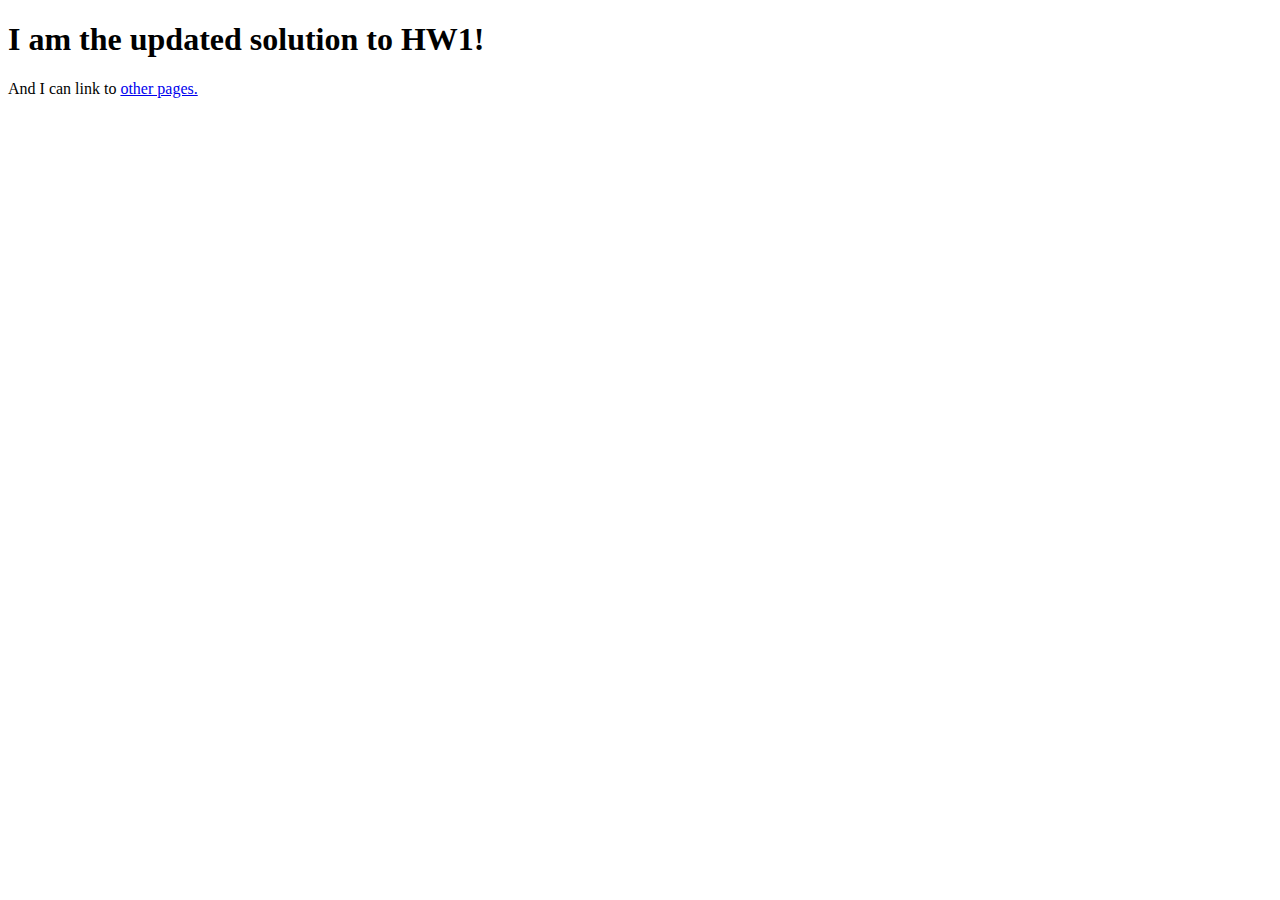
==== solution-hw1/index.html @ 6a259aef "Update index.html" ====
<!DOCTYPE html>
<html lang="en">
  <meta charset="UTF-8">
  <title>Page Title</title>
  
  <body>

    <h1>I am the updated solution to HW1!</h1>

    <p>
        And I can link to <a href="./otherpage.html">other pages.</a>
    </p>

  </body>
</html>
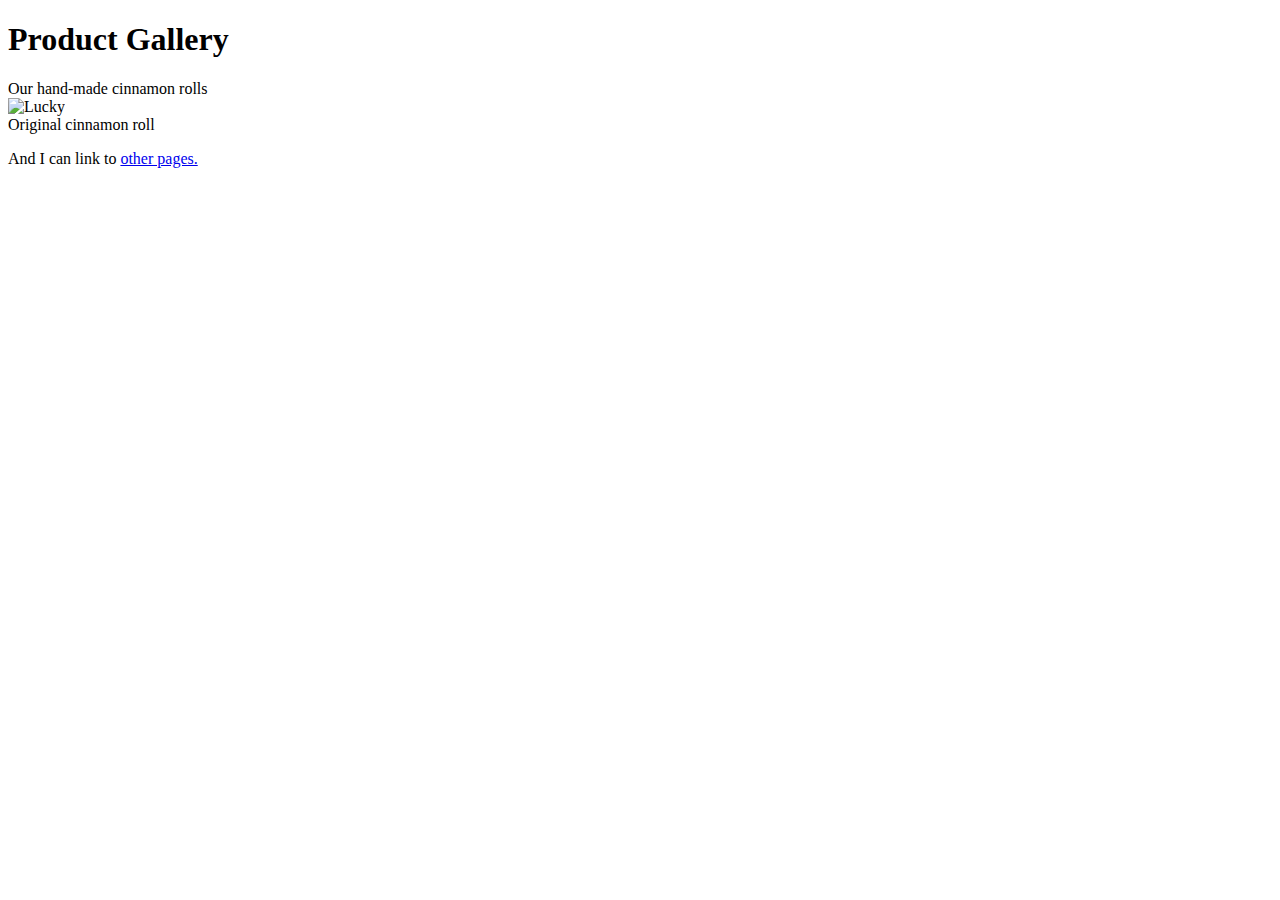
==== commit aa0bcbd8: "Update index.html" ====
--- a/solution-hw1/index.html
+++ b/solution-hw1/index.html
@@ -1,15 +1,22 @@
 <!DOCTYPE html>
 <html lang="en">
   <meta charset="UTF-8">
-  <title>Page Title</title>
+
+  <head>
+    <title>Product Gallery</title>
+  </head>
   
   <body>
+    <h1>Product Gallery</h1>
 
-    <h1>I am the updated solution to HW1!</h1>
+      <div>Our hand-made cinnamon rolls</div> 
+      
+      <img src="lucky.jpg" alt="Lucky">
+      <div>Original cinnamon roll</div>
 
-    <p>
-        And I can link to <a href="./otherpage.html">other pages.</a>
-    </p>
+      <p>
+          And I can link to <a href="./otherpage.html">other pages.</a>
+      </p>
 
   </body>
 </html>
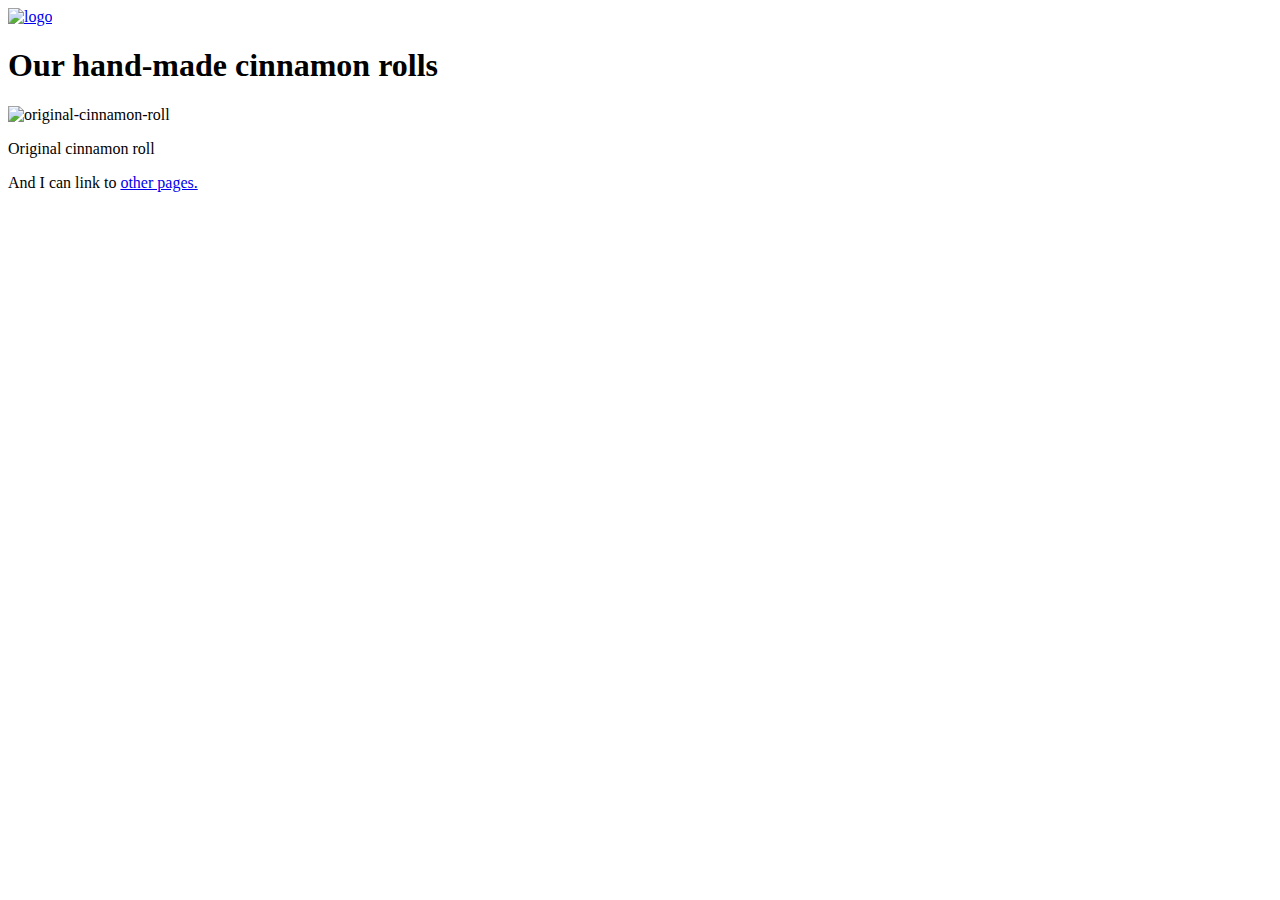
==== commit 0c68f9a8: "Update index.html" ====
--- a/solution-hw1/index.html
+++ b/solution-hw1/index.html
@@ -7,12 +7,16 @@
   </head>
   
   <body>
-    <h1>Product Gallery</h1>
+    <a href="https://fo-yyhhh.github.io/pui-hw/solution-hw1/">
+      <img src="../assets/logo/logo-01.svg" alt="logo"> 
+    </a>
 
-      <div>Our hand-made cinnamon rolls</div> 
+    <h1>
+      <div>Our hand-made cinnamon rolls</div>
+    </h1>
       
-      <img src="lucky.jpg" alt="Lucky">
-      <div>Original cinnamon roll</div>
+      <img src="../assets/products/original-cinnamon-roll.jpg" alt="original-cinnamon-roll">
+      <p>Original cinnamon roll</p>
 
       <p>
           And I can link to <a href="./otherpage.html">other pages.</a>
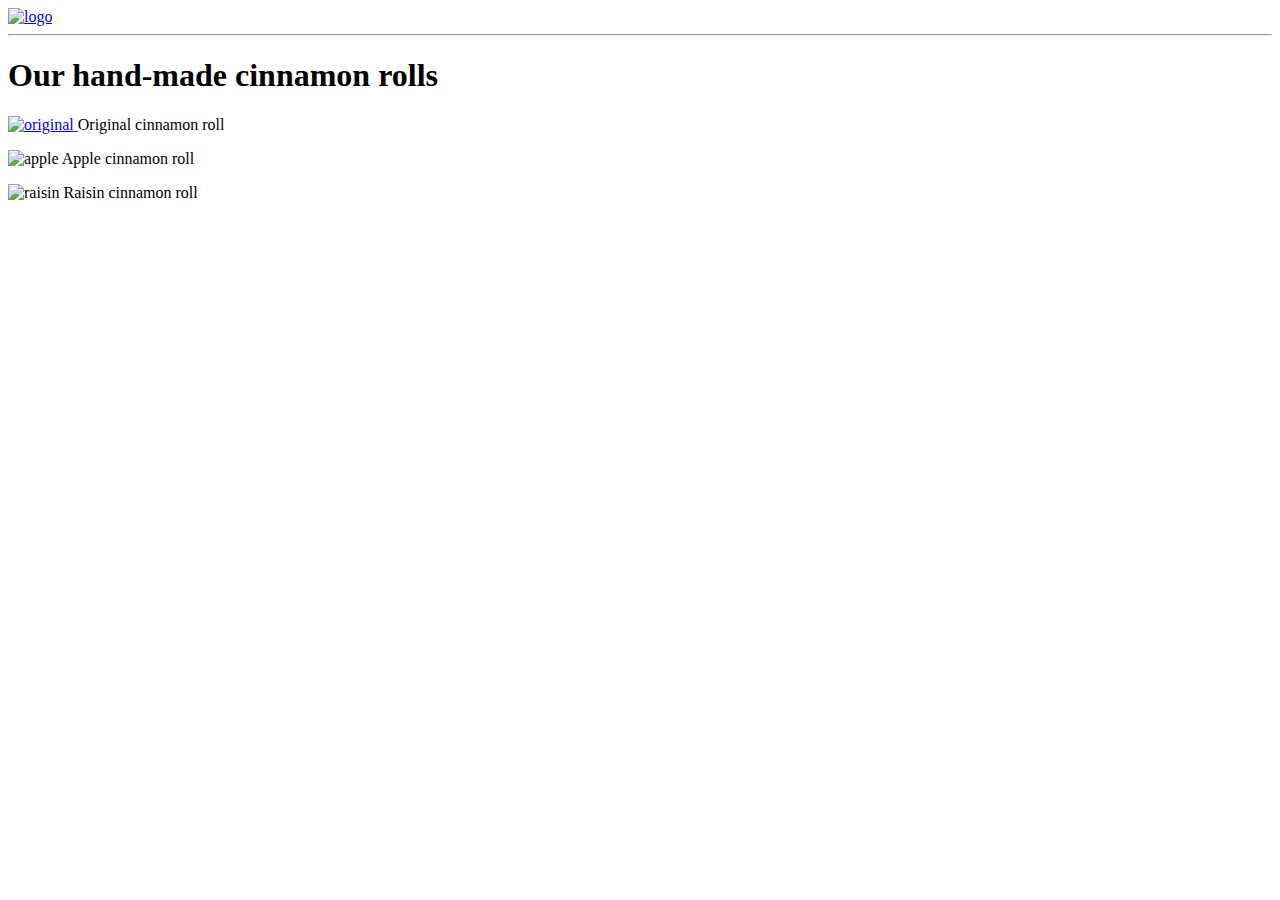
==== commit 43b93983: "Update index.html" ====
--- a/solution-hw1/index.html
+++ b/solution-hw1/index.html
@@ -11,16 +11,37 @@
       <img src="../assets/logo/logo-01.svg" alt="logo"> 
     </a>
 
+    <hr>
+
     <h1>
       <div>Our hand-made cinnamon rolls</div>
     </h1>
-      
-      <img src="../assets/products/original-cinnamon-roll.jpg" alt="original-cinnamon-roll">
-      <p>Original cinnamon roll</p>
 
+    
+
+    <div>
       <p>
-          And I can link to <a href="./otherpage.html">other pages.</a>
-      </p>
+        <a href="https://fo-yyhhh.github.io/pui-hw/solution-hw1/">
+          <img src="../assets/products/original-cinnamon-roll.jpg" 
+           alt="original">
+        </a>
+      Original cinnamon roll</p>
+    </div>
 
+    <div>
+      <p>
+      <img src="../assets/products/apple-cinnamon-roll.jpg" 
+           alt="apple">
+      Apple cinnamon roll</p>
+    </div>
+
+    <div>
+      <p>
+      <img src="../assets/products/raisin-cinnamon-roll.jpg" 
+           alt="raisin">
+      Raisin cinnamon roll</p>
+    </div>
+
+    
   </body>
 </html>
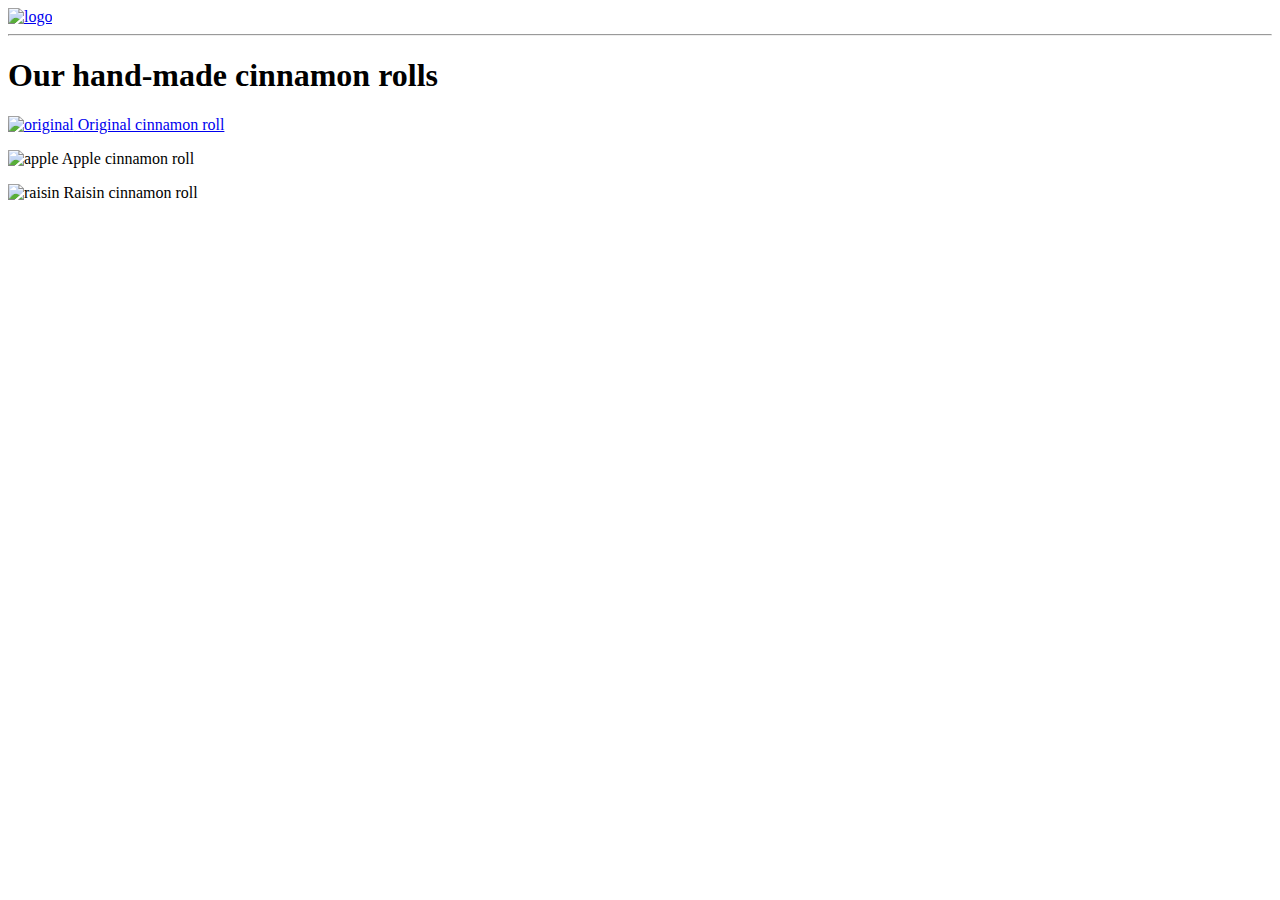
==== commit 74c084c9: "Product Detail Page" ====
--- a/solution-hw1/index.html
+++ b/solution-hw1/index.html
@@ -8,7 +8,7 @@
   
   <body>
     <a href="https://fo-yyhhh.github.io/pui-hw/solution-hw1/">
-      <img src="../assets/logo/logo-01.svg" alt="logo"> 
+      <img src="../assets/logo/logo-01.svg" alt="logo" width="400px"> 
     </a>
 
     <hr>
@@ -21,24 +21,25 @@
 
     <div>
       <p>
-        <a href="https://fo-yyhhh.github.io/pui-hw/solution-hw1/">
+        <a href="../solution-hw1/Original cinnamon roll.html">
           <img src="../assets/products/original-cinnamon-roll.jpg" 
-           alt="original">
+           alt="original" width="400px">
+           Original cinnamon roll
         </a>
-      Original cinnamon roll</p>
+      </p>
     </div>
 
     <div>
       <p>
       <img src="../assets/products/apple-cinnamon-roll.jpg" 
-           alt="apple">
+           alt="apple" width="400px">
       Apple cinnamon roll</p>
     </div>
 
     <div>
       <p>
       <img src="../assets/products/raisin-cinnamon-roll.jpg" 
-           alt="raisin">
+           alt="raisin" width="400px">
       Raisin cinnamon roll</p>
     </div>
 
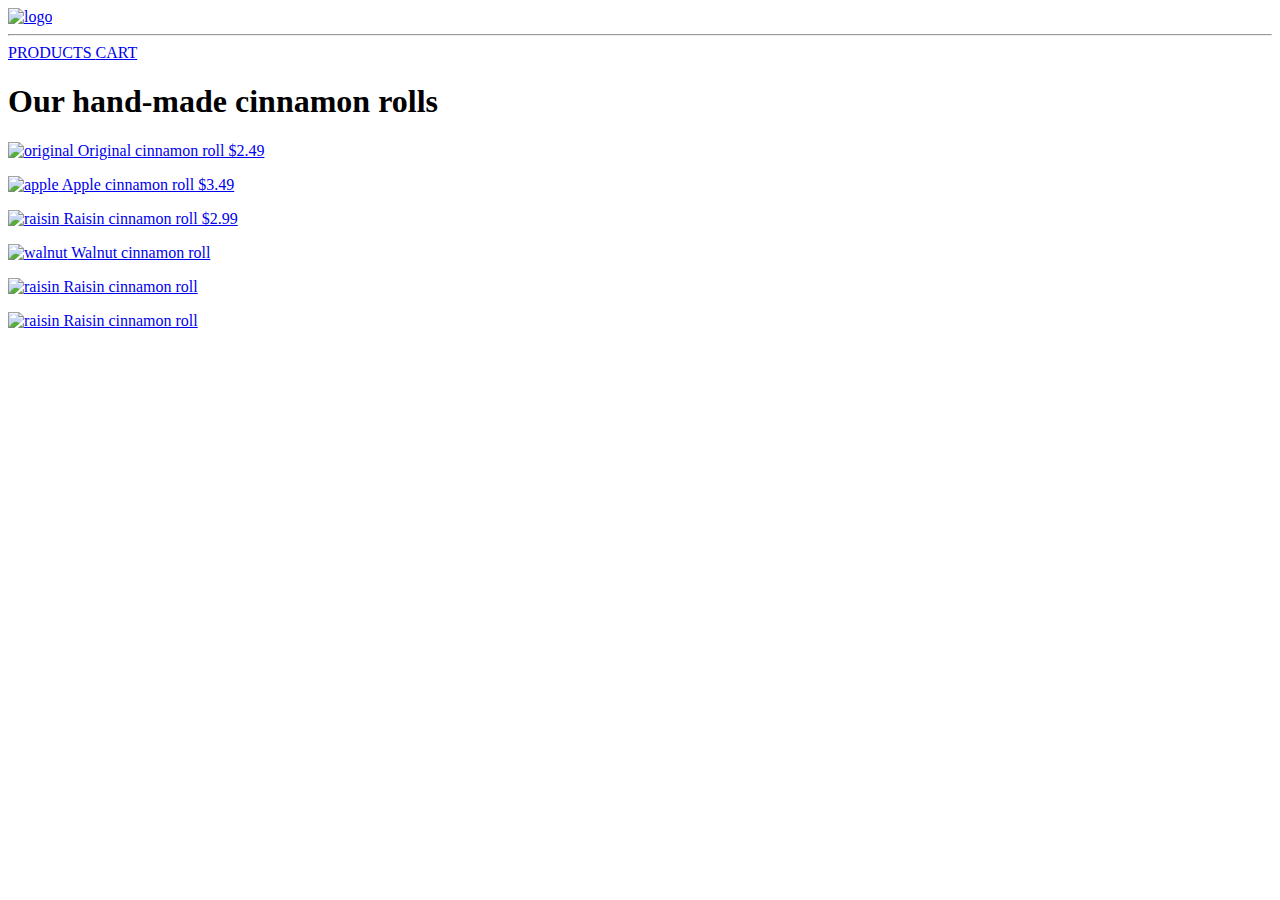
==== commit 90491d2b: "index" ====
--- a/solution-hw1/index.html
+++ b/solution-hw1/index.html
@@ -3,6 +3,7 @@
   <meta charset="UTF-8">
 
   <head>
+    <link rel="stylesheet" type="text/css" href="style.css">
     <title>Product Gallery</title>
   </head>
   
@@ -13,34 +14,81 @@
 
     <hr>
 
+    <a href="https://fo-yyhhh.github.io/pui-hw/solution-hw1/">
+      PRODUCTS
+    </a>
+
+    <a href="../solution-hw1/Shopping Cart.html">
+      CART
+    </a>
+
     <h1>
       <div>Our hand-made cinnamon rolls</div>
     </h1>
 
     
 
-    <div>
+    <div class="product:hover">
       <p>
-        <a href="../solution-hw1/Original cinnamon roll.html">
+        <a href="../solution-hw1/Product Detail page.html">
           <img src="../assets/products/original-cinnamon-roll.jpg" 
            alt="original" width="400px">
            Original cinnamon roll
+           $2.49
         </a>
       </p>
     </div>
 
-    <div>
+    <div class="product:hover">
       <p>
-      <img src="../assets/products/apple-cinnamon-roll.jpg" 
+        <a href="../solution-hw1/Product Detail page.html">
+          <img src="../assets/products/apple-cinnamon-roll.jpg" 
            alt="apple" width="400px">
-      Apple cinnamon roll</p>
+           Apple cinnamon roll
+           $3.49
+        </a>
+      </p>
     </div>
 
-    <div>
+    <div class="product:hover">
       <p>
-      <img src="../assets/products/raisin-cinnamon-roll.jpg" 
+        <a href="../solution-hw1/Product Detail page.html">
+          <img src="../assets/products/raisin-cinnamon-roll.jpg" 
            alt="raisin" width="400px">
-      Raisin cinnamon roll</p>
+           Raisin cinnamon roll
+           $2.99
+        </a>
+      </p>
+    </div>
+
+    <div class="product:hover">
+      <p>
+        <a href="../solution-hw1/Product Detail page.html">
+          <img src="../assets/products/walnut-cinnamon-roll.jpg" 
+           alt="walnut" width="400px">
+           Walnut cinnamon roll
+        </a>
+      </p>
+    </div>
+
+    <div class="product:hover">
+      <p>
+        <a href="../solution-hw1/Product Detail page.html">
+          <img src="../assets/products/double-chocolate-cinnamon-roll.jpg" 
+           alt="raisin" width="400px">
+           Raisin cinnamon roll
+        </a>
+      </p>
+    </div>
+
+    <div class="product:hover">
+      <p>
+        <a href="../solution-hw1/Product Detail page.html">
+          <img src="../assets/products/strawberry-cinnamon-roll.jpg" 
+           alt="raisin" width="400px">
+           Raisin cinnamon roll
+        </a>
+      </p>
     </div>
 
     
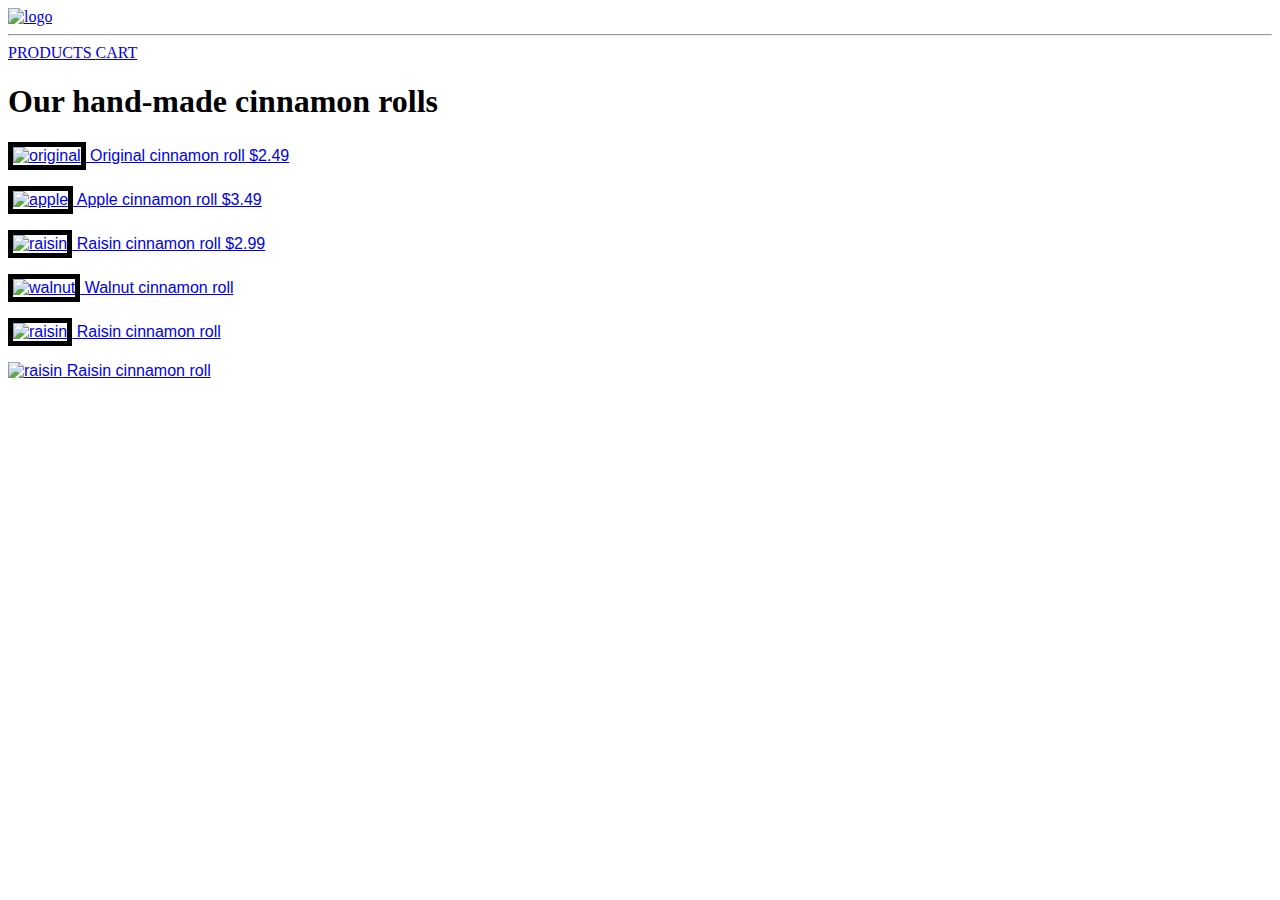
==== commit 9013cd26: "css" ====
--- a/solution-hw1/index.html
+++ b/solution-hw1/index.html
@@ -31,10 +31,10 @@
     <div class="product:hover">
       <p>
         <a href="../solution-hw1/Product Detail page.html">
-          <img src="../assets/products/original-cinnamon-roll.jpg" 
-           alt="original" width="400px">
-           Original cinnamon roll
-           $2.49
+          <img src="../assets/products/original-cinnamon-roll.jpg" class="image"
+            alt="original" width="400px">
+            Original cinnamon roll
+            $2.49
         </a>
       </p>
     </div>
@@ -42,10 +42,10 @@
     <div class="product:hover">
       <p>
         <a href="../solution-hw1/Product Detail page.html">
-          <img src="../assets/products/apple-cinnamon-roll.jpg" 
-           alt="apple" width="400px">
-           Apple cinnamon roll
-           $3.49
+          <img src="../assets/products/apple-cinnamon-roll.jpg" class="image"
+            alt="apple" width="400px">
+            Apple cinnamon roll
+            $3.49
         </a>
       </p>
     </div>
@@ -53,10 +53,10 @@
     <div class="product:hover">
       <p>
         <a href="../solution-hw1/Product Detail page.html">
-          <img src="../assets/products/raisin-cinnamon-roll.jpg" 
-           alt="raisin" width="400px">
-           Raisin cinnamon roll
-           $2.99
+          <img src="../assets/products/raisin-cinnamon-roll.jpg" class="image"
+            alt="raisin" width="400px">
+            Raisin cinnamon roll
+            $2.99
         </a>
       </p>
     </div>
@@ -64,9 +64,9 @@
     <div class="product:hover">
       <p>
         <a href="../solution-hw1/Product Detail page.html">
-          <img src="../assets/products/walnut-cinnamon-roll.jpg" 
-           alt="walnut" width="400px">
-           Walnut cinnamon roll
+          <img src="../assets/products/walnut-cinnamon-roll.jpg" class="image"
+            alt="walnut" width="400px">
+            Walnut cinnamon roll
         </a>
       </p>
     </div>
@@ -75,8 +75,8 @@
       <p>
         <a href="../solution-hw1/Product Detail page.html">
           <img src="../assets/products/double-chocolate-cinnamon-roll.jpg" 
-           alt="raisin" width="400px">
-           Raisin cinnamon roll
+            class="image" alt="raisin" width="400px">
+            Raisin cinnamon roll
         </a>
       </p>
     </div>
--- a/solution-hw1/style.css
+++ b/solution-hw1/style.css
@@ -0,0 +1,13 @@
+
+p{
+    font-family:Arial, Helvetica, sans-serif;
+}
+
+.image{
+    border: 5px solid black;
+}
+
+
+.product:hover{
+    background-color:yellow;
+}